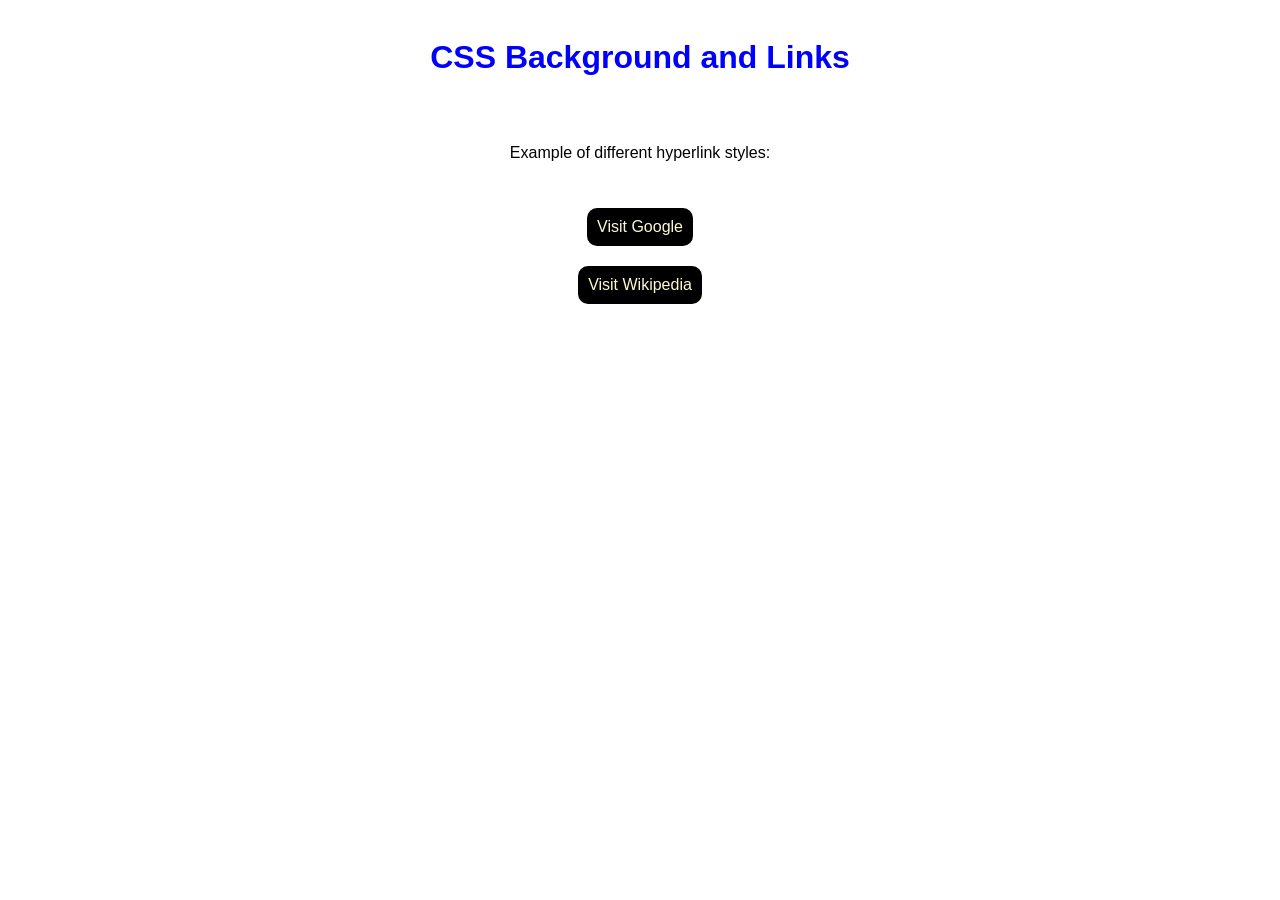
==== experimen8/9.html @ b77dd14f "added experime8 and 9" ====
<!DOCTYPE html>
<html>
<head>
    <title>CSS Background and Links</title>
    <style>
        body {
            font-family: Arial, sans-serif;
            background-image: url("https://picsum.photos/200/200");
            background-repeat: repeat;
            display: flex;
            flex-direction: column;
            justify-content: center;
            align-items: center;
        }

        h1 {
            color: blue;
            text-align: center;
            background-color: white;
            padding: 10px;
            border-radius: 10px;
            
        }
        a{
            text-decoration: none;
            margin: 10px;
            background-color: black;
            padding: 10px;
            border-radius: 10px;
        }

        a:link {
            color: lightgoldenrodyellow;
        }

        a:visited {

            color: lightgoldenrodyellow;
        }

        a:active {
            color: red;
        }

        a:hover {
            color: green;
            background-color: lightseagreen;
            transform: scale(1.2);
        }
        div{
            display: flex;
             max-width:200px;
           background-color: white; 
           margin: 10px;
           padding: 10px;
           border-radius: 10px;
        }
    </style>
</head>

<body>
    <h1>CSS Background and Links</h1>

 <div style="max-width: 300px;">
    <p>Example of different hyperlink styles:</p>
    </div>
  
    <a target="_blank" href="https://www.google.com">Visit Google</a>
    <!-- <br><br>       -->
 
    <a target="_blank" href="https://www.wikipedia.org">Visit Wikipedia</a>
  
</body>
</html>
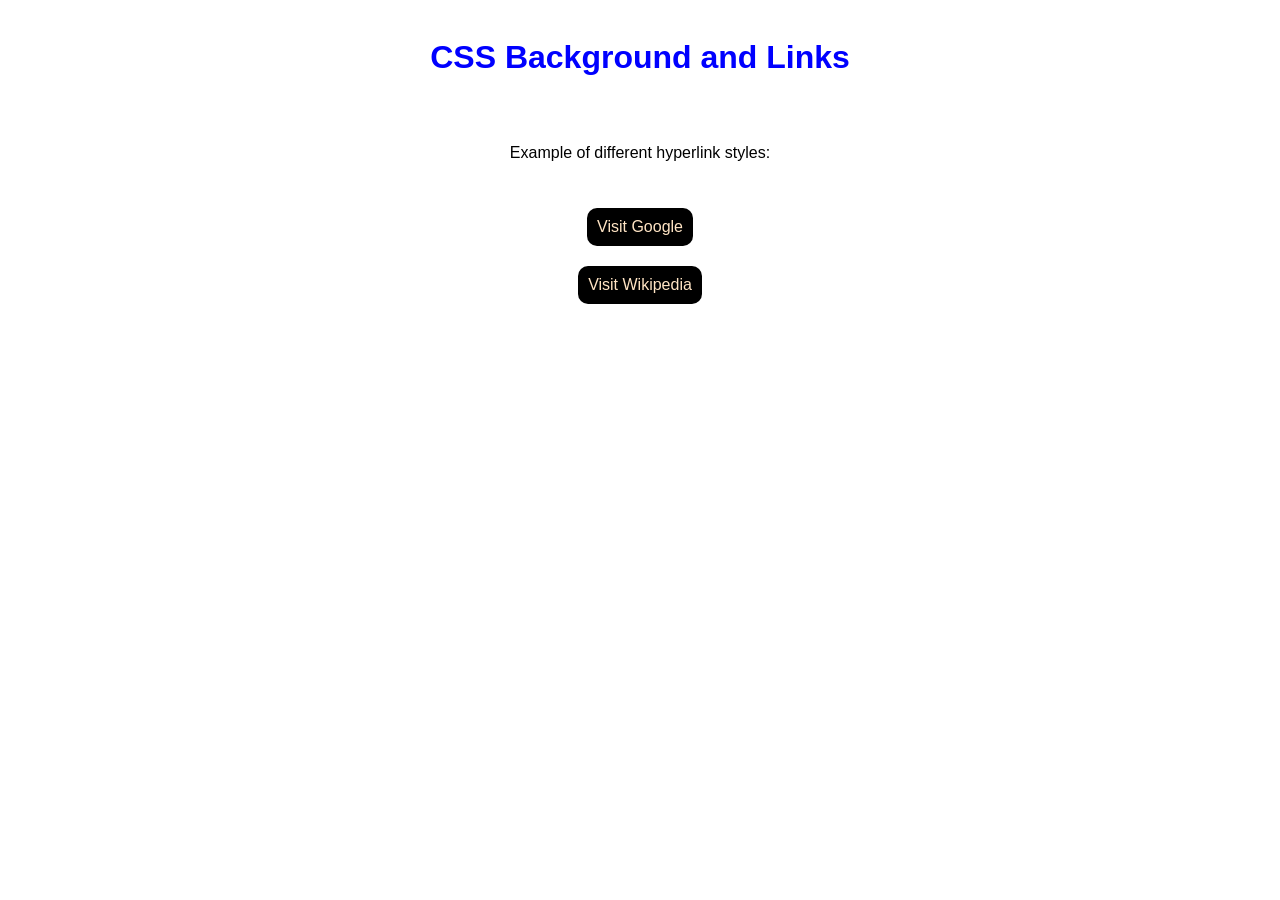
==== commit 75acf626: "added css selector.html" ====
--- a/experimen8/9.html
+++ b/experimen8/9.html
@@ -5,7 +5,7 @@
     <title>CSS Background and Links</title>
     <style>
         body {
-            font-family: Arial, sans-serif;
+            font-family: Arial, Helvetica, sans-serif;
             background-image: url("https://picsum.photos/200/200");
             background-repeat: repeat;
             display: flex;
@@ -30,13 +30,12 @@
             border-radius: 10px;
         }
 
-        a:link {
-            color: lightgoldenrodyellow;
+        a:link{
+            color: bisque;
         }
 
         a:visited {
-
-            color: lightgoldenrodyellow;
+            color: rgb(255, 102, 0);
         }
 
         a:active {
@@ -44,8 +43,8 @@
         }
 
         a:hover {
-            color: green;
-            background-color: lightseagreen;
+            color: rgb(9, 237, 237);
+            background-color: rgb(170, 2, 249);
             transform: scale(1.2);
         }
         div{
@@ -55,6 +54,8 @@
            margin: 10px;
            padding: 10px;
            border-radius: 10px;
+            background-image: url("https://picsum.photos/200/205");
+            background-repeat: repeat;
         }
     </style>
 </head>
